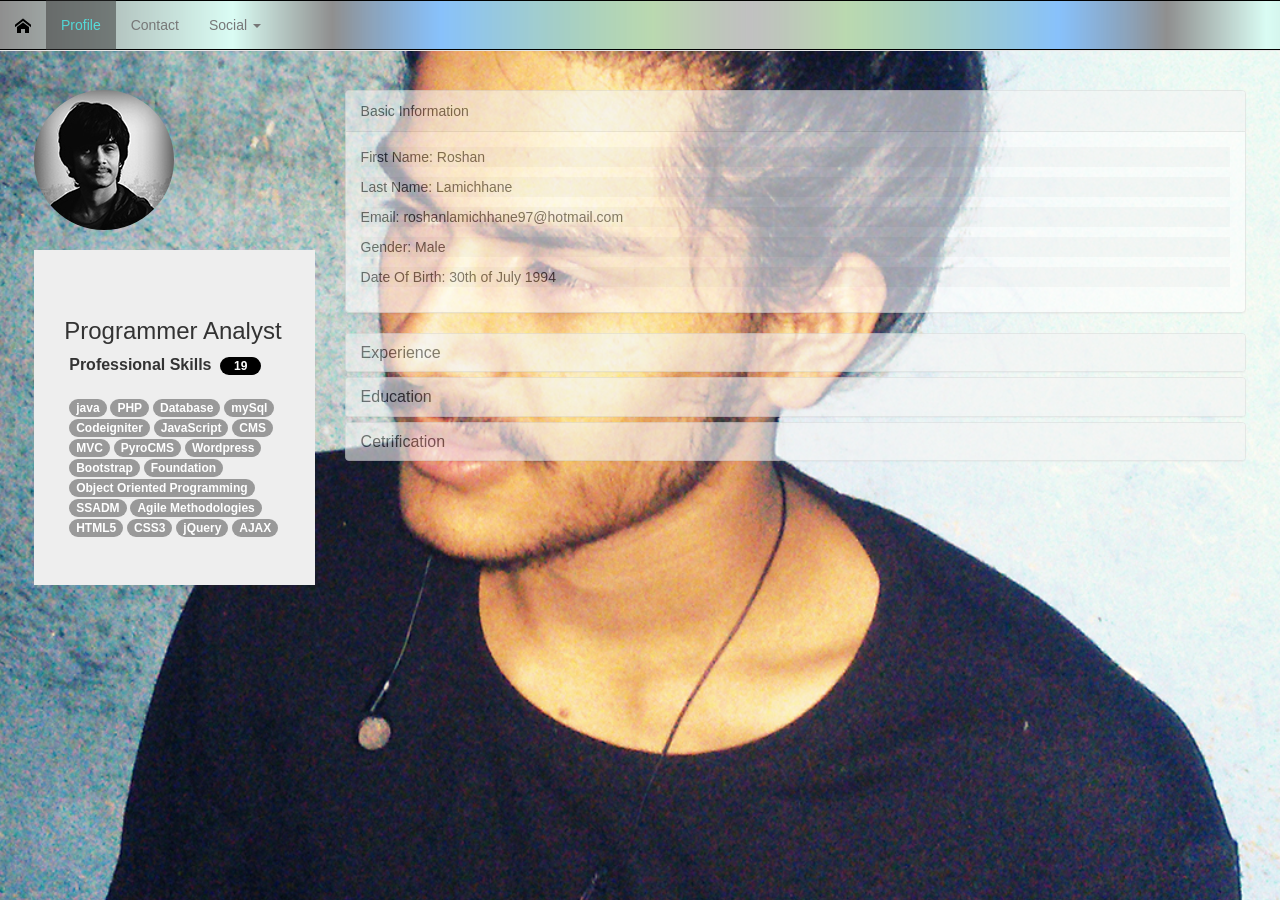
==== index.html @ a6095f77 "change URL" ====
<!DOCTYPE html>
<html>
<head>
<title>Roshans profile</title>
<meta name="description" content="programmer analyst work on web, software, database and analysis sector" /> 
<meta name="keywords" content="roshan lamchhane its roshans profile" />
<meta name="viewport" content="width=device-width, initial-scale=1.0">
<!-- Bootstrap -->
<link href='http://fonts.googleapis.com/css?family=Lato:300,400' rel='stylesheet' type='text/css'>
<link href='http://fonts.googleapis.com/css?family=Abel' rel='stylesheet' type='text/css'>

<link href="css/bootstrap.min.css" rel="stylesheet" media="screen">
<link href="css/custom.css" rel="stylesheet" type="text/css" />
<!-- HTML5 shim and Respond.js IE8 support of HTML5 elements and media queries -->
<!--[if lt IE 9]>
    <script src="js/html5shiv.js"></script>
    <script src="js/respond.min.js"></script>
<![endif]-->
<style type="text/css">
   body{
    background: url(img/bg_con.jpg) no-repeat center center fixed; 
      -webkit-background-size: cover;
      -moz-background-size: cover;
      -o-background-size: cover;
      background-size: cover;  
   }
    span a {
      color:inherit;
      
    }
    a:link{
      text-decoration: none;
    }
    strong .badge{background:black;}
</style>
</head>
<body>
<nav class="navbar navbar-default navbar-fixed-top" role="navigation">
    <div class="navbar-header">
        <button type="button" class="navbar-toggle" data-toggle="collapse" data-target=".navbar-collapse">
            <span class="sr-only">Toggle navigation</span>
            <span class="icon-bar"></span>
            <span class="icon-bar"></span>
            <span class="icon-bar"></span>
        </button>
        <a class="navbar-brand" href="index.html"><img src="img/0001-home.png" alt=""></a>
    </div> 
    <div class="navbar-collapse collapse">
        <ul class="nav navbar-nav">
            <li><a class="active" href="http://roshan97.github.io/">Profile</a></li>
            <li><a href="contact.html">Contact</a></li>
            <li class="dropdown">
                <a href="#" class="dropdown-toggle" data-toggle="dropdown">Social <b class="caret"></b></a>
                 <ul class="dropdown-menu active">
                    <li><a target="_blank" class="active" href="https://www.facebook.com/roshan97O">Facebook</a></li>
                    <li><a target="_blank" class="active" href="https://www.youtube.com/channel/UCYJ2b5ypoROuU4umIgSS3Fw">Youtube</a></li>
                    <li><a target="_blank" class="active" href="https://plus.google.com/+Roshanlamichhane97/posts">Google+</a></li>
                    <li><a target="_blank" class="active" href="https://www.linkedin.com/in/roshanlamichhane">LinkedIn</a></li>
                </ul>
            </li>
        </ul>
    </div>    
</nav>
<!-- End Navigation -->

<div class="row" style="width:97%; margin:7% auto;">
	<div class="col-md-3">
    	
           
            <input type="image" src="img/roshan.jpg" alt="..." class="img-circle img-responsive" style="display: inline;">
              
                <div class="jumbotron" style="margin-top:15px;">
                    <h3>Programmer Analyst </h3>

                    <p style="font-size: 14px; margin:5px 0 0 5px;" ><strong style="font-size: 16px;" >Professional Skills&nbsp; <span class="badge">&nbsp; 19 &nbsp; </span></strong><br/><br>
                    <span class="badge"><a href="https://www.java.com">java</a></span> 
                    <span class="badge"><a href="http://php.net/" target="_blank">PHP</a></span> 
                    <span class="badge"><a href="http://en.wikipedia.org/wiki/Database" target="_blank">Database</a></span> 
                    <span class="badge"><a href="https://www.mysql.com/" target="_blank">mySql</a></span> 
                    <span class="badge"><a href="http://www.codeigniter.com/" target="_blank">Codeigniter</a></span>  
                            <span class="badge"><a href="http://en.wikipedia.org/wiki/JavaScript" target="_blank">JavaScript</a></span> 
                            <span class="badge"><a href="http://en.wikipedia.org/wiki/Content_management_system" target="_blank">CMS</a></span> 
                            <span class="badge"><a href="http://en.wikipedia.org/wiki/Model%E2%80%93view%E2%80%93controller" target="_blank">MVC</a></span> 
                            <span class="badge"><a href="https://www.pyrocms.com/" target="_blank">PyroCMS</a></span> 
                            <span class="badge"><a href="https://wordpress.org/" target="_blank">Wordpress</a></span> 
                            <span class="badge"><a href="http://getbootstrap.com/" target="_blank">Bootstrap</a></span>
                            <span class="badge"><a href="http://foundation.zurb.com/" target="_blank">Foundation</a></span>
                             <span class="badge"><a href="http://en.wikipedia.org/wiki/Object-oriented_programming" target="_blank">Object Oriented Programming</a></span> 
                             <span class="badge"><a href="http://en.wikipedia.org/wiki/Structured_systems_analysis_and_design_method" target="_blank">SSADM</a></span>
                             <span class="badge"><a href="http://agilemethodology.org/" target="_blank">Agile Methodologies</a></span> 
                                <span class="badge"><a href="http://en.wikipedia.org/wiki/HTML5" target="_blank">HTML5</a></span> 
                                <span class="badge"><a href="http://www.css3.info/" target="_blank">CSS3</a></span> 
                                <span class="badge"><a href="https://jquery.com/" target="_blank">jQuery</a></span> 
                                <span class="badge"><a href="http://en.wikipedia.org/wiki/Ajax_%28programming%29" target="_blank">AJAX</a></span>  
                    </p>
                
                </div>
       
      
	</div>

    <div class="col-md-9" style="opacity: 0.6;">
   				
                    <div class="panel panel-default">
                      <div class="panel-heading">Basic Information</div>
                      <div class="panel-body">
                        	
                            <p class="bg-info" style="background:#F5F5F5;">First Name: Roshan</p>
                            <p class="bg-info" style="background:#F5F5F5;">Last Name: Lamichhane</p>
                            <p class="bg-info" style="background:#F5F5F5;">Email: roshanlamichhane97@hotmail.com</p>
                            <p class="bg-info" style="background:#F5F5F5;">Gender: Male</p>
                            <p class="bg-info" style="background:#F5F5F5;">Date Of Birth: 30th of July 1994</p>
                        
                      </div>
                    </div>
                	
                
                
                <div class="panel-group" id="accordion" role="tablist" aria-multiselectable="true">
                  <div class="panel panel-default">
                    <div class="panel-heading" role="tab" id="headingOne">
                      <h4 class="panel-title">
                        <a data-toggle="collapse" data-parent="#accordion" href="#collapseOne" aria-expanded="rtue" aria-controls="collapseOne">
                          Experience
                        </a>
                      </h4>
                    </div>
                    <div id="collapseOne" class="panel-collapse collapse" role="tabpanel" aria-labelledby="headingOne">
                      <div class="panel-body">
                         Web Developer at Spiker Solution<br />
                         November 2014 to March 2015 (5 Months)<br>
                         Website <a href="http://spikersolutions.com/" target="_blank">spikersolutions.com</a><br>
                         Worked on <br> 
                            <span class="badge"><a href="http://php.net/" target="_blank">PHP</a></span> 
                            <span class="badge"><a href="http://en.wikipedia.org/wiki/Database" target="_blank">Database</a></span> 
                            <span class="badge"><a href="https://www.mysql.com/" target="_blank">mySql</a></span> 
                            <span class="badge"><a href="http://www.codeigniter.com/" target="_blank">Codeigniter</a></span>  
                            <span class="badge"><a href="http://en.wikipedia.org/wiki/JavaScript" target="_blank">JavaScript</a></span> 
                            <span class="badge"><a href="http://en.wikipedia.org/wiki/Content_management_system" target="_blank">CMS</a></span> 
                            <span class="badge"><a href="http://en.wikipedia.org/wiki/Model%E2%80%93view%E2%80%93controller" target="_blank">MVC</a></span> 
                            <span class="badge"><a href="https://wordpress.org/" target="_blank">Wordpress</a></span> 
                            <span class="badge"><a href="http://getbootstrap.com/" target="_blank">Bootstrap</a></span>
                            <span class="badge"><a href="http://foundation.zurb.com/" target="_blank">Foundation</a></span>
                             <span class="badge"><a href="http://en.wikipedia.org/wiki/Object-oriented_programming" target="_blank">Object Oriented Programming</a></span> 
                              <span class="badge"><a href="http://en.wikipedia.org/wiki/HTML5" target="_blank">HTML5</a></span> 
                              <span class="badge"><a href="http://www.css3.info/" target="_blank">CSS3</a></span> 
                              <span class="badge"><a href="https://jquery.com/" target="_blank">jQuery</a></span> 
                              <span class="badge"><a href="http://en.wikipedia.org/wiki/Ajax_%28programming%29" target="_blank">AJAX</a></span>

                         <hr />
                         PHP Programmer and Web Developer at SkrollX<br />
                         March 2015 to Present <br>
                         Website <a href="http://skrollx.com/" target="_blank">skrollx.com</a> <br>
                         Working on <br>
                            <span class="badge"><a href="http://php.net/" target="_blank">PHP</a></span> 
                            <span class="badge"><a href="http://en.wikipedia.org/wiki/Database" target="_blank">Database</a></span> 
                            <span class="badge"><a href="https://www.mysql.com/" target="_blank">mySql</a></span> 
                            <span class="badge"><a href="http://www.codeigniter.com/" target="_blank">Codeigniter</a></span>  
                            <span class="badge"><a href="http://en.wikipedia.org/wiki/JavaScript" target="_blank">JavaScript</a></span> 
                            <span class="badge"><a href="http://en.wikipedia.org/wiki/Content_management_system" target="_blank">CMS</a></span> 
                            <span class="badge"><a href="http://en.wikipedia.org/wiki/Model%E2%80%93view%E2%80%93controller" target="_blank">MVC</a></span> 
                            <span class="badge"><a href="https://www.pyrocms.com/" target="_blank">PyroCMS</a></span> 
                            <span class="badge"><a href="https://wordpress.org/" target="_blank">Wordpress</a></span> 
                            <span class="badge"><a href="http://getbootstrap.com/" target="_blank">Bootstrap</a></span>
                            <span class="badge"><a href="http://foundation.zurb.com/" target="_blank">Foundation</a></span>
                             <span class="badge"><a href="http://en.wikipedia.org/wiki/Object-oriented_programming" target="_blank">Object Oriented Programming</a></span> 
                            <span class="badge"><a href="http://en.wikipedia.org/wiki/HTML5" target="_blank">HTML5</a></span> 
                            <span class="badge"><a href="http://www.css3.info/" target="_blank">CSS3</a></span> 
                            <span class="badge"><a href="https://jquery.com/" target="_blank">jQuery</a></span> 
                            <span class="badge"><a href="http://en.wikipedia.org/wiki/Ajax_%28programming%29" target="_blank">AJAX</a></span>
                         <br />
                      </div>
                    </div>
                  </div>
                  <div class="panel panel-default">
                    <div class="panel-heading" role="tab" id="headingTwo">
                      <h4 class="panel-title">
                        <a class="collapsed" data-toggle="collapse" data-parent="#accordion" href="#collapseTwo" aria-expanded="false" aria-controls="collapseTwo">
                          Education
                        </a>
                      </h4>
                    </div>
                    <div id="collapseTwo" class="panel-collapse collapse" role="tabpanel" aria-labelledby="headingTwo">
                      <div class="panel-body">
                         <strong>Softwarica Collage of it and e-Commerce</strong><br />
                         2013 to Present<br />
                         Degree: Bsc (Hons) in Business Computing and Information Systems<br />
                         Field of Study: Computer/Information Technology Administration and Management
                         <hr />
                         <strong>Reliance International Academy</strong><br />
                         2011 to 2013<br />
                         Degree: Higher Secondary Education<br />
                         Field of Study: Accounting and Finance
                         <hr />
                         <strong>Shree Janashakti Higher Secondary School</strong><br />
                         2004 to 2010<br />
                         Degree: School Living Certificate<br />
                         Field of Study: School Living
                         <hr />
                         <strong>Gaikhur Primary School</strong><br />
                         2002 to 2004<br />
                         Degree: Primary School<br />
                         Field of Study: Primary Education
                         <br />
                      </div>
                    </div>
                  </div>
                  <div class="panel panel-default">
                    <div class="panel-heading" role="tab" id="headingThree">
                      <h4 class="panel-title">
                        <a class="collapsed" data-toggle="collapse" data-parent="#accordion" href="#collapseThree" aria-expanded="false" aria-controls="collapseThree">
                         Cetrification
                        </a>
                      </h4>
                    </div>
                    <div id="collapseThree" class="panel-collapse collapse" role="tabpanel" aria-labelledby="headingThree">
                      <div class="panel-body">
                          One Day Workshop on Personality Development.
                      </div>
                    </div>
                  </div>
                </div>
                              
                                
    </div>

</div>

  

<!-- jQuery (necessary for Bootstrap's JavaScript plugins) -->
<script src="js/jQuery.js"></script>
<!-- Include all compiled plugins (below), or include individual files as needed -->
<script src="js/bootstrap.min.js"></script>
<script>
    $(function () {
        $('.myTooltip').tooltip({
            selector: "[data-toggle=tooltip]",
            container: "body"
        })
    })
</script>
</body>
</html>
---- css/custom.css ----
/*this is custom css */


img{
	width:100%;
}

.message{
	width: 100%;
	height: 300px;

}
 .active{
    background: #333; color: aqua !important; opacity: 0.5;
}

nav{
    background:background url(../img/nav_bac.fw.png) no-repeat;
}
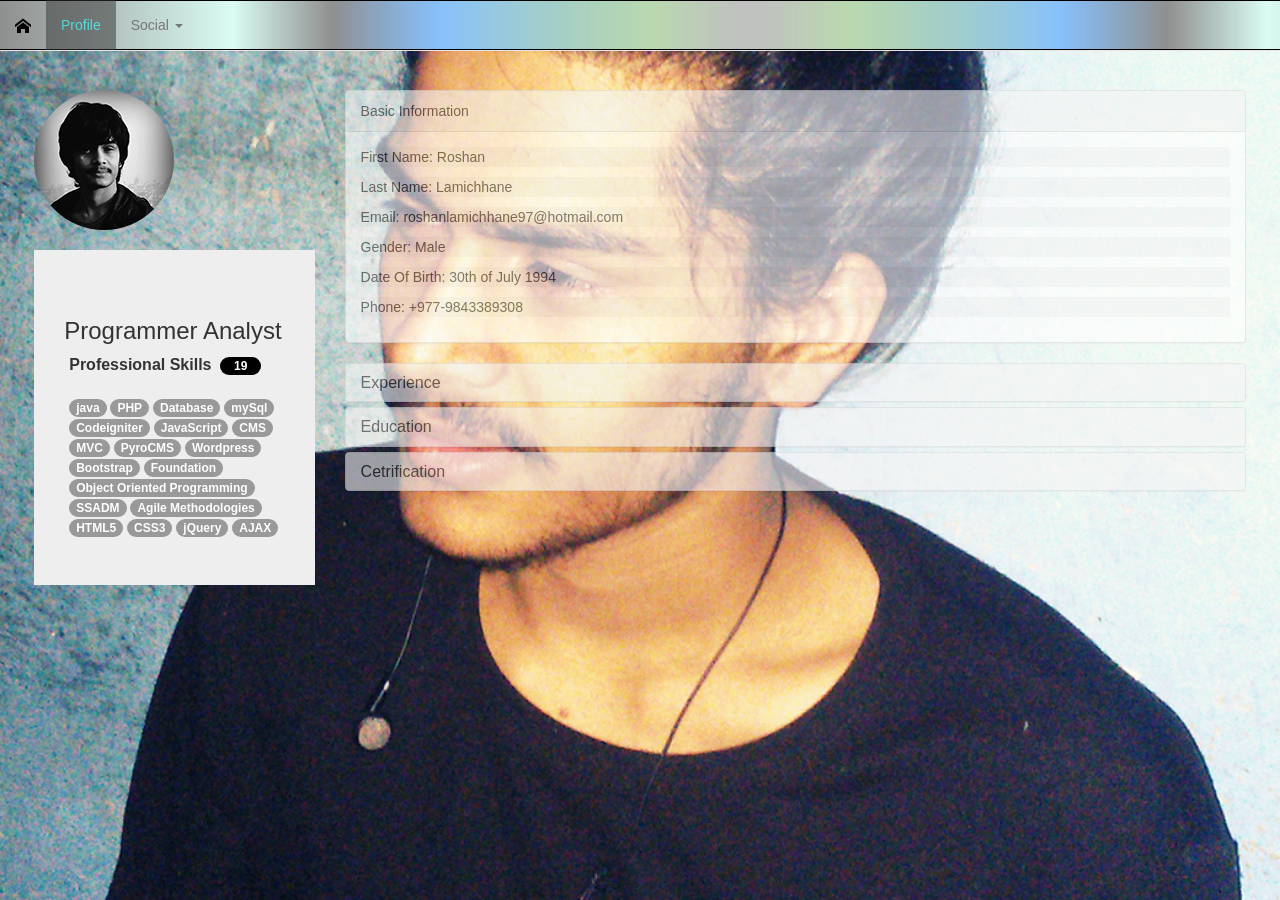
==== commit a319db4f: "delete contact" ====
--- a/index.html
+++ b/index.html
@@ -43,12 +43,11 @@
             <span class="icon-bar"></span>
             <span class="icon-bar"></span>
         </button>
-        <a class="navbar-brand" href="index.html"><img src="img/0001-home.png" alt=""></a>
+        <a class="navbar-brand" href="http://roshan97.github.io/"><img src="img/0001-home.png" alt=""></a>
     </div> 
     <div class="navbar-collapse collapse">
         <ul class="nav navbar-nav">
             <li><a class="active" href="http://roshan97.github.io/">Profile</a></li>
-            <li><a href="contact.html">Contact</a></li>
             <li class="dropdown">
                 <a href="#" class="dropdown-toggle" data-toggle="dropdown">Social <b class="caret"></b></a>
                  <ul class="dropdown-menu active">
@@ -110,6 +109,7 @@
                             <p class="bg-info" style="background:#F5F5F5;">Email: roshanlamichhane97@hotmail.com</p>
                             <p class="bg-info" style="background:#F5F5F5;">Gender: Male</p>
                             <p class="bg-info" style="background:#F5F5F5;">Date Of Birth: 30th of July 1994</p>
+                            <p class="bg-info" style="background:#F5F5F5;">Phone: +977-9843389308</p>
                         
                       </div>
                     </div>
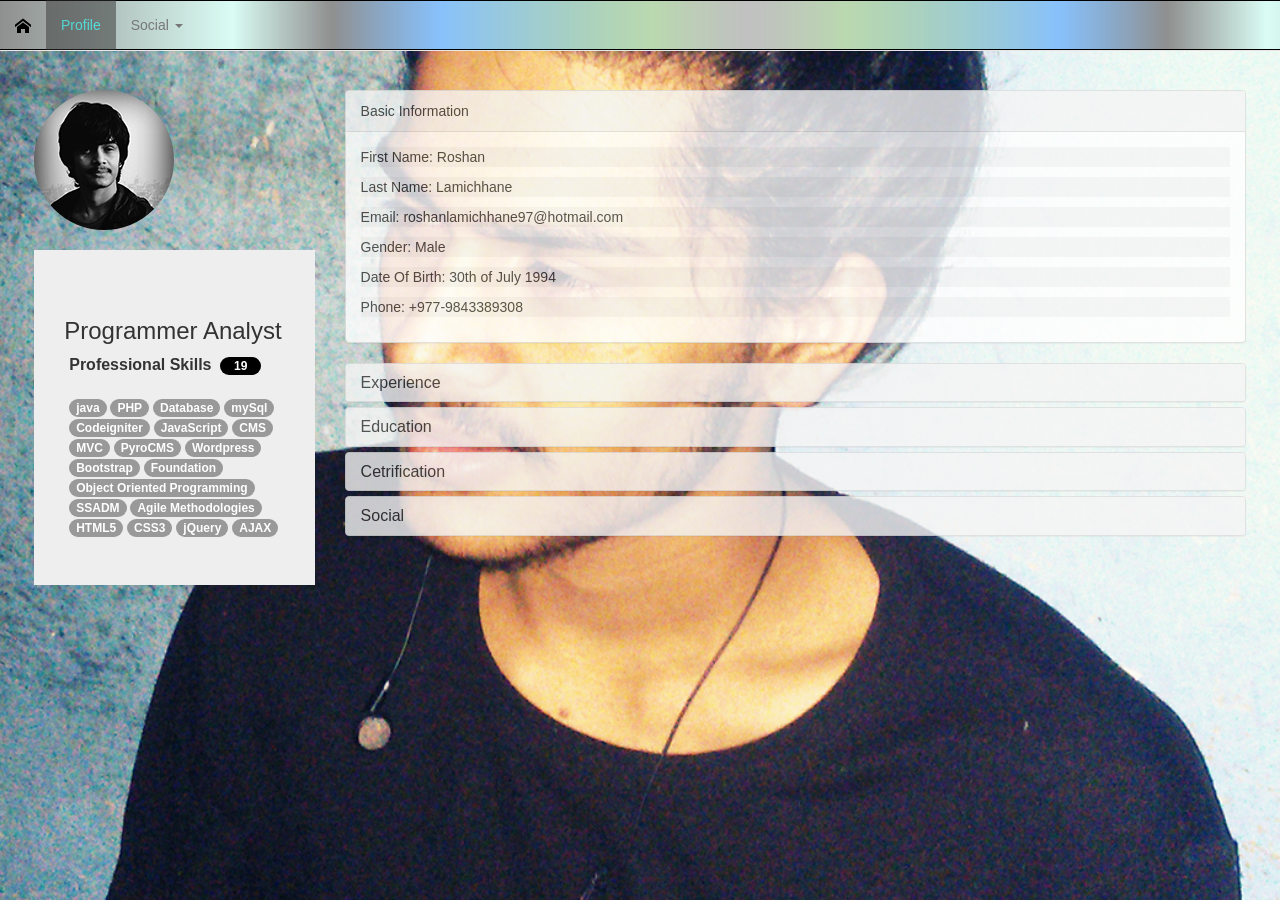
==== commit ee404594: "social update" ====
--- a/index.html
+++ b/index.html
@@ -9,7 +9,7 @@
 <link href='http://fonts.googleapis.com/css?family=Lato:300,400' rel='stylesheet' type='text/css'>
 <link href='http://fonts.googleapis.com/css?family=Abel' rel='stylesheet' type='text/css'>
 
-<link href="css/bootstrap.min.css" rel="stylesheet" media="screen">
+<link href="css/bootstrap.min.css" rel="stylesheet">
 <link href="css/custom.css" rel="stylesheet" type="text/css" />
 <!-- HTML5 shim and Respond.js IE8 support of HTML5 elements and media queries -->
 <!--[if lt IE 9]>
@@ -55,6 +55,7 @@
                     <li><a target="_blank" class="active" href="https://www.youtube.com/channel/UCYJ2b5ypoROuU4umIgSS3Fw">Youtube</a></li>
                     <li><a target="_blank" class="active" href="https://plus.google.com/+Roshanlamichhane97/posts">Google+</a></li>
                     <li><a target="_blank" class="active" href="https://www.linkedin.com/in/roshanlamichhane">LinkedIn</a></li>
+                    <li><a target="_blank" class="active" href="https://instagram.com/social.roshan/">Instagram</a></li>
                 </ul>
             </li>
         </ul>
@@ -98,7 +99,7 @@
       
 	</div>
 
-    <div class="col-md-9" style="opacity: 0.6;">
+    <div class="col-md-9" style="opacity: 0.8;">
    				
                     <div class="panel panel-default">
                       <div class="panel-heading">Basic Information</div>
@@ -219,6 +220,31 @@
                       </div>
                     </div>
                   </div>
+                  <div class="panel panel-default">
+                    <div class="panel-heading" role="tab" id="headingFour">
+                      <h4 class="panel-title">
+                        <a class="collapsed" data-toggle="collapse" data-parent="#accordion" href="#collapseFour" aria-expanded="false" aria-controls="collapseFour">
+                         Social
+                        </a>
+                      </h4>
+                    </div>
+                    <div id="collapseFour" class="panel-collapse collapse" role="tabpanel" aria-labelledby="headingFour">
+                      <div class="panel-body">
+						
+						
+						<div class="twitter">
+							<a class="twitter-timeline" data-dnt="true" href="https://twitter.com/roshan97O" data-widget-id="615196259234623488">Tweets by @roshan97O</a> <script>!function(d,s,id){var js,fjs=d.getElementsByTagName(s)[0],p=/^http:/.test(d.location)?'http':'https';if(!d.getElementById(id)){js=d.createElement(s);js.id=id;js.src=p+"://platform.twitter.com/widgets.js";fjs.parentNode.insertBefore(js,fjs);}}(document,"script","twitter-wjs");</script>
+						</div>
+						
+						<br>
+						<div class="facebook">
+						<!-- Facebook Badge START --><span style="font-family: &#039;lucida grande&#039;,tahoma,verdana,arial,sans-serif;font-size: 11px;line-height: 16px;font-variant: normal;font-style: normal;font-weight: normal;color: #555555;text-decoration: none;">&nbsp;&nbsp;</span><br /><a href="https://www.facebook.com/roshan97O" title="Roshan Lamichhane" target="_TOP"><img class="img" src="https://badge.facebook.com/badge/100002625879708.1464.213435895.png" style="border: 0px;" alt="" /></a><!-- Facebook Badge END -->
+							
+						</div>
+
+                      </div>
+                    </div>
+                  </div>
                 </div>
                               
                                 
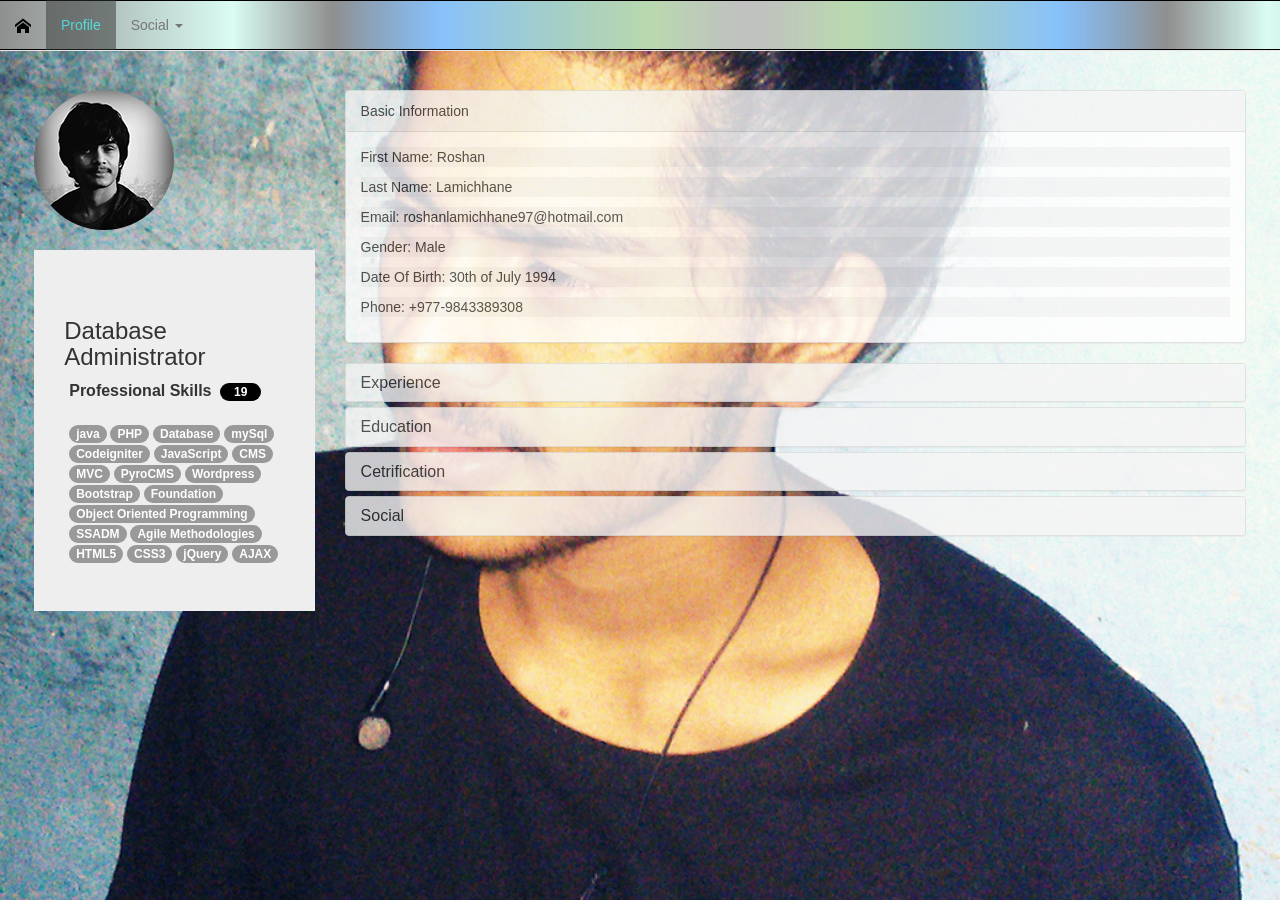
==== commit e02c5ff9: "change twitter account" ====
--- a/index.html
+++ b/index.html
@@ -1,270 +1,263 @@
-<!DOCTYPE html>
-<html>
-<head>
-<title>Roshans profile</title>
-<meta name="description" content="programmer analyst work on web, software, database and analysis sector" /> 
-<meta name="keywords" content="roshan lamchhane its roshans profile" />
-<meta name="viewport" content="width=device-width, initial-scale=1.0">
-<!-- Bootstrap -->
-<link href='http://fonts.googleapis.com/css?family=Lato:300,400' rel='stylesheet' type='text/css'>
-<link href='http://fonts.googleapis.com/css?family=Abel' rel='stylesheet' type='text/css'>
-
-<link href="css/bootstrap.min.css" rel="stylesheet">
-<link href="css/custom.css" rel="stylesheet" type="text/css" />
-<!-- HTML5 shim and Respond.js IE8 support of HTML5 elements and media queries -->
-<!--[if lt IE 9]>
-    <script src="js/html5shiv.js"></script>
-    <script src="js/respond.min.js"></script>
-<![endif]-->
-<style type="text/css">
-   body{
-    background: url(img/bg_con.jpg) no-repeat center center fixed; 
-      -webkit-background-size: cover;
-      -moz-background-size: cover;
-      -o-background-size: cover;
-      background-size: cover;  
-   }
-    span a {
-      color:inherit;
-      
-    }
-    a:link{
-      text-decoration: none;
-    }
-    strong .badge{background:black;}
-</style>
-</head>
-<body>
-<nav class="navbar navbar-default navbar-fixed-top" role="navigation">
-    <div class="navbar-header">
-        <button type="button" class="navbar-toggle" data-toggle="collapse" data-target=".navbar-collapse">
-            <span class="sr-only">Toggle navigation</span>
-            <span class="icon-bar"></span>
-            <span class="icon-bar"></span>
-            <span class="icon-bar"></span>
-        </button>
-        <a class="navbar-brand" href="http://roshan97.github.io/"><img src="img/0001-home.png" alt=""></a>
-    </div> 
-    <div class="navbar-collapse collapse">
-        <ul class="nav navbar-nav">
-            <li><a class="active" href="http://roshan97.github.io/">Profile</a></li>
-            <li class="dropdown">
-                <a href="#" class="dropdown-toggle" data-toggle="dropdown">Social <b class="caret"></b></a>
-                 <ul class="dropdown-menu active">
-                    <li><a target="_blank" class="active" href="https://www.facebook.com/roshan97O">Facebook</a></li>
-                    <li><a target="_blank" class="active" href="https://www.youtube.com/channel/UCYJ2b5ypoROuU4umIgSS3Fw">Youtube</a></li>
-                    <li><a target="_blank" class="active" href="https://plus.google.com/+Roshanlamichhane97/posts">Google+</a></li>
-                    <li><a target="_blank" class="active" href="https://www.linkedin.com/in/roshanlamichhane">LinkedIn</a></li>
-                    <li><a target="_blank" class="active" href="https://instagram.com/social.roshan/">Instagram</a></li>
-                </ul>
-            </li>
-        </ul>
-    </div>    
-</nav>
-<!-- End Navigation -->
-
-<div class="row" style="width:97%; margin:7% auto;">
-	<div class="col-md-3">
-    	
-           
-            <input type="image" src="img/roshan.jpg" alt="..." class="img-circle img-responsive" style="display: inline;">
-              
-                <div class="jumbotron" style="margin-top:15px;">
-                    <h3>Programmer Analyst </h3>
-
-                    <p style="font-size: 14px; margin:5px 0 0 5px;" ><strong style="font-size: 16px;" >Professional Skills&nbsp; <span class="badge">&nbsp; 19 &nbsp; </span></strong><br/><br>
-                    <span class="badge"><a href="https://www.java.com">java</a></span> 
-                    <span class="badge"><a href="http://php.net/" target="_blank">PHP</a></span> 
-                    <span class="badge"><a href="http://en.wikipedia.org/wiki/Database" target="_blank">Database</a></span> 
-                    <span class="badge"><a href="https://www.mysql.com/" target="_blank">mySql</a></span> 
-                    <span class="badge"><a href="http://www.codeigniter.com/" target="_blank">Codeigniter</a></span>  
-                            <span class="badge"><a href="http://en.wikipedia.org/wiki/JavaScript" target="_blank">JavaScript</a></span> 
-                            <span class="badge"><a href="http://en.wikipedia.org/wiki/Content_management_system" target="_blank">CMS</a></span> 
-                            <span class="badge"><a href="http://en.wikipedia.org/wiki/Model%E2%80%93view%E2%80%93controller" target="_blank">MVC</a></span> 
-                            <span class="badge"><a href="https://www.pyrocms.com/" target="_blank">PyroCMS</a></span> 
-                            <span class="badge"><a href="https://wordpress.org/" target="_blank">Wordpress</a></span> 
-                            <span class="badge"><a href="http://getbootstrap.com/" target="_blank">Bootstrap</a></span>
-                            <span class="badge"><a href="http://foundation.zurb.com/" target="_blank">Foundation</a></span>
-                             <span class="badge"><a href="http://en.wikipedia.org/wiki/Object-oriented_programming" target="_blank">Object Oriented Programming</a></span> 
-                             <span class="badge"><a href="http://en.wikipedia.org/wiki/Structured_systems_analysis_and_design_method" target="_blank">SSADM</a></span>
-                             <span class="badge"><a href="http://agilemethodology.org/" target="_blank">Agile Methodologies</a></span> 
+  <!DOCTYPE html>
+  <html>
+  <head>
+  <title>Roshans profile</title>
+  <meta name="description" content="programmer analyst work on web, software, database and analysis sector" /> 
+  <meta name="keywords" content="roshan lamchhane its roshans profile" />
+  <meta name="viewport" content="width=device-width, initial-scale=1.0">
+  <!-- Bootstrap -->
+  <link href='http://fonts.googleapis.com/css?family=Lato:300,400' rel='stylesheet' type='text/css'>
+  <link href='http://fonts.googleapis.com/css?family=Abel' rel='stylesheet' type='text/css'>
+
+  <link href="css/bootstrap.min.css" rel="stylesheet">
+  <link href="css/custom.css" rel="stylesheet" type="text/css" />
+  <!-- HTML5 shim and Respond.js IE8 support of HTML5 elements and media queries -->
+  <!--[if lt IE 9]>
+      <script src="js/html5shiv.js"></script>
+      <script src="js/respond.min.js"></script>
+  <![endif]-->
+  <style type="text/css">
+     body{
+      background: url(img/bg_con.jpg) no-repeat center center fixed; 
+        -webkit-background-size: cover;
+        -moz-background-size: cover;
+        -o-background-size: cover;
+        background-size: cover;  
+     }
+      span a {
+        color:inherit;
+        
+      }
+      a:link{
+        text-decoration: none;
+      }
+      strong .badge{background:black;}
+  </style>
+  </head>
+  <body>
+  <nav class="navbar navbar-default navbar-fixed-top" role="navigation">
+      <div class="navbar-header">
+          <button type="button" class="navbar-toggle" data-toggle="collapse" data-target=".navbar-collapse">
+              <span class="sr-only">Toggle navigation</span>
+              <span class="icon-bar"></span>
+              <span class="icon-bar"></span>
+              <span class="icon-bar"></span>
+          </button>
+          <a class="navbar-brand" href="http://roshan97.github.io/"><img src="img/0001-home.png" alt=""></a>
+      </div> 
+      <div class="navbar-collapse collapse">
+          <ul class="nav navbar-nav">
+              <li><a class="active" href="http://roshan97.github.io/">Profile</a></li>
+              <li class="dropdown">
+                  <a href="#" class="dropdown-toggle" data-toggle="dropdown">Social <b class="caret"></b></a>
+                   <ul class="dropdown-menu active">
+                      <li><a target="_blank" class="active" href="https://www.facebook.com/roshan97O">Facebook</a></li>
+                      <li><a target="_blank" class="active" href="https://www.youtube.com/channel/UCYJ2b5ypoROuU4umIgSS3Fw">Youtube</a></li>
+                      <li><a target="_blank" class="active" href="https://plus.google.com/+Roshanlamichhane97/posts">Google+</a></li>
+                      <li><a target="_blank" class="active" href="https://www.linkedin.com/in/roshanlamichhane">LinkedIn</a></li>
+                      <li><a target="_blank" class="active" href="https://instagram.com/social.roshan/">Instagram</a></li>
+                  </ul>
+              </li>
+          </ul>
+      </div>    
+  </nav>
+  <!-- End Navigation -->
+
+  <div class="row" style="width:97%; margin:7% auto;">
+  	<div class="col-md-3">
+      	
+             
+              <input type="image" src="img/roshan.jpg" alt="..." class="img-circle img-responsive" style="display: inline;">
+                
+                  <div class="jumbotron" style="margin-top:15px;">
+                      <h3>Database Administrator </h3>
+
+                      <p style="font-size: 14px; margin:5px 0 0 5px;" ><strong style="font-size: 16px;" >Professional Skills&nbsp; <span class="badge">&nbsp; 19 &nbsp; </span></strong><br/><br>
+                      <span class="badge"><a href="https://www.java.com">java</a></span> 
+                      <span class="badge"><a href="http://php.net/" target="_blank">PHP</a></span> 
+                      <span class="badge"><a href="http://en.wikipedia.org/wiki/Database" target="_blank">Database</a></span> 
+                      <span class="badge"><a href="https://www.mysql.com/" target="_blank">mySql</a></span> 
+                      <span class="badge"><a href="http://www.codeigniter.com/" target="_blank">Codeigniter</a></span>  
+                              <span class="badge"><a href="http://en.wikipedia.org/wiki/JavaScript" target="_blank">JavaScript</a></span> 
+                              <span class="badge"><a href="http://en.wikipedia.org/wiki/Content_management_system" target="_blank">CMS</a></span> 
+                              <span class="badge"><a href="http://en.wikipedia.org/wiki/Model%E2%80%93view%E2%80%93controller" target="_blank">MVC</a></span> 
+                              <span class="badge"><a href="https://www.pyrocms.com/" target="_blank">PyroCMS</a></span> 
+                              <span class="badge"><a href="https://wordpress.org/" target="_blank">Wordpress</a></span> 
+                              <span class="badge"><a href="http://getbootstrap.com/" target="_blank">Bootstrap</a></span>
+                              <span class="badge"><a href="http://foundation.zurb.com/" target="_blank">Foundation</a></span>
+                               <span class="badge"><a href="http://en.wikipedia.org/wiki/Object-oriented_programming" target="_blank">Object Oriented Programming</a></span> 
+                               <span class="badge"><a href="http://en.wikipedia.org/wiki/Structured_systems_analysis_and_design_method" target="_blank">SSADM</a></span>
+                               <span class="badge"><a href="http://agilemethodology.org/" target="_blank">Agile Methodologies</a></span> 
+                                  <span class="badge"><a href="http://en.wikipedia.org/wiki/HTML5" target="_blank">HTML5</a></span> 
+                                  <span class="badge"><a href="http://www.css3.info/" target="_blank">CSS3</a></span> 
+                                  <span class="badge"><a href="https://jquery.com/" target="_blank">jQuery</a></span> 
+                                  <span class="badge"><a href="http://en.wikipedia.org/wiki/Ajax_%28programming%29" target="_blank">AJAX</a></span>  
+                      </p>
+                  
+                  </div>
+         
+        
+  	</div>
+
+      <div class="col-md-9" style="opacity: 0.8;">
+     				
+                      <div class="panel panel-default">
+                        <div class="panel-heading">Basic Information</div>
+                        <div class="panel-body">
+                          	
+                              <p class="bg-info" style="background:#F5F5F5;">First Name: Roshan</p>
+                              <p class="bg-info" style="background:#F5F5F5;">Last Name: Lamichhane</p>
+                              <p class="bg-info" style="background:#F5F5F5;">Email: roshanlamichhane97@hotmail.com</p>
+                              <p class="bg-info" style="background:#F5F5F5;">Gender: Male</p>
+                              <p class="bg-info" style="background:#F5F5F5;">Date Of Birth: 30th of July 1994</p>
+                              <p class="bg-info" style="background:#F5F5F5;">Phone: +977-9843389308</p>
+                          
+                        </div>
+                      </div>
+                  	
+                  
+                  
+                  <div class="panel-group" id="accordion" role="tablist" aria-multiselectable="true">
+                    <div class="panel panel-default">
+                      <div class="panel-heading" role="tab" id="headingOne">
+                        <h4 class="panel-title">
+                          <a data-toggle="collapse" data-parent="#accordion" href="#collapseOne" aria-expanded="rtue" aria-controls="collapseOne">
+                            Experience
+                          </a>
+                        </h4>
+                      </div>
+                      <div id="collapseOne" class="panel-collapse collapse" role="tabpanel" aria-labelledby="headingOne">
+                        <div class="panel-body">
+                           Web Developer at Spiker Solution<br />
+                           November 2014 to March 2015 (5 Months)<br>
+                           Website <a href="http://spikersolutions.com/" target="_blank">spikersolutions.com</a><br>
+                           Worked on <br> 
+                              <span class="badge"><a href="http://php.net/" target="_blank">PHP</a></span> 
+                              <span class="badge"><a href="http://en.wikipedia.org/wiki/Database" target="_blank">Database</a></span> 
+                              <span class="badge"><a href="https://www.mysql.com/" target="_blank">mySql</a></span> 
+                              <span class="badge"><a href="http://www.codeigniter.com/" target="_blank">Codeigniter</a></span>  
+                              <span class="badge"><a href="http://en.wikipedia.org/wiki/JavaScript" target="_blank">JavaScript</a></span> 
+                              <span class="badge"><a href="http://en.wikipedia.org/wiki/Content_management_system" target="_blank">CMS</a></span> 
+                              <span class="badge"><a href="http://en.wikipedia.org/wiki/Model%E2%80%93view%E2%80%93controller" target="_blank">MVC</a></span> 
+                              <span class="badge"><a href="https://wordpress.org/" target="_blank">Wordpress</a></span> 
+                              <span class="badge"><a href="http://getbootstrap.com/" target="_blank">Bootstrap</a></span>
+                              <span class="badge"><a href="http://foundation.zurb.com/" target="_blank">Foundation</a></span>
+                               <span class="badge"><a href="http://en.wikipedia.org/wiki/Object-oriented_programming" target="_blank">Object Oriented Programming</a></span> 
                                 <span class="badge"><a href="http://en.wikipedia.org/wiki/HTML5" target="_blank">HTML5</a></span> 
                                 <span class="badge"><a href="http://www.css3.info/" target="_blank">CSS3</a></span> 
                                 <span class="badge"><a href="https://jquery.com/" target="_blank">jQuery</a></span> 
-                                <span class="badge"><a href="http://en.wikipedia.org/wiki/Ajax_%28programming%29" target="_blank">AJAX</a></span>  
-                    </p>
-                
-                </div>
-       
-      
-	</div>
-
-    <div class="col-md-9" style="opacity: 0.8;">
-   				
-                    <div class="panel panel-default">
-                      <div class="panel-heading">Basic Information</div>
-                      <div class="panel-body">
-                        	
-                            <p class="bg-info" style="background:#F5F5F5;">First Name: Roshan</p>
-                            <p class="bg-info" style="background:#F5F5F5;">Last Name: Lamichhane</p>
-                            <p class="bg-info" style="background:#F5F5F5;">Email: roshanlamichhane97@hotmail.com</p>
-                            <p class="bg-info" style="background:#F5F5F5;">Gender: Male</p>
-                            <p class="bg-info" style="background:#F5F5F5;">Date Of Birth: 30th of July 1994</p>
-                            <p class="bg-info" style="background:#F5F5F5;">Phone: +977-9843389308</p>
-                        
-                      </div>
-                    </div>
-                	
-                
-                
-                <div class="panel-group" id="accordion" role="tablist" aria-multiselectable="true">
-                  <div class="panel panel-default">
-                    <div class="panel-heading" role="tab" id="headingOne">
-                      <h4 class="panel-title">
-                        <a data-toggle="collapse" data-parent="#accordion" href="#collapseOne" aria-expanded="rtue" aria-controls="collapseOne">
-                          Experience
-                        </a>
-                      </h4>
-                    </div>
-                    <div id="collapseOne" class="panel-collapse collapse" role="tabpanel" aria-labelledby="headingOne">
-                      <div class="panel-body">
-                         Web Developer at Spiker Solution<br />
-                         November 2014 to March 2015 (5 Months)<br>
-                         Website <a href="http://spikersolutions.com/" target="_blank">spikersolutions.com</a><br>
-                         Worked on <br> 
-                            <span class="badge"><a href="http://php.net/" target="_blank">PHP</a></span> 
-                            <span class="badge"><a href="http://en.wikipedia.org/wiki/Database" target="_blank">Database</a></span> 
-                            <span class="badge"><a href="https://www.mysql.com/" target="_blank">mySql</a></span> 
-                            <span class="badge"><a href="http://www.codeigniter.com/" target="_blank">Codeigniter</a></span>  
-                            <span class="badge"><a href="http://en.wikipedia.org/wiki/JavaScript" target="_blank">JavaScript</a></span> 
-                            <span class="badge"><a href="http://en.wikipedia.org/wiki/Content_management_system" target="_blank">CMS</a></span> 
-                            <span class="badge"><a href="http://en.wikipedia.org/wiki/Model%E2%80%93view%E2%80%93controller" target="_blank">MVC</a></span> 
-                            <span class="badge"><a href="https://wordpress.org/" target="_blank">Wordpress</a></span> 
-                            <span class="badge"><a href="http://getbootstrap.com/" target="_blank">Bootstrap</a></span>
-                            <span class="badge"><a href="http://foundation.zurb.com/" target="_blank">Foundation</a></span>
-                             <span class="badge"><a href="http://en.wikipedia.org/wiki/Object-oriented_programming" target="_blank">Object Oriented Programming</a></span> 
+                                <span class="badge"><a href="http://en.wikipedia.org/wiki/Ajax_%28programming%29" target="_blank">AJAX</a></span>
+
+                           <hr />
+                           PHP Programmer and Web Developer at SkrollX<br />
+                           March 2015 to Present <br>
+                           Website <a href="http://skrollx.com/" target="_blank">skrollx.com</a> <br>
+                           Working on <br>
+                              <span class="badge"><a href="http://php.net/" target="_blank">PHP</a></span> 
+                              <span class="badge"><a href="http://en.wikipedia.org/wiki/Database" target="_blank">Database</a></span> 
+                              <span class="badge"><a href="https://www.mysql.com/" target="_blank">mySql</a></span> 
+                              <span class="badge"><a href="http://www.codeigniter.com/" target="_blank">Codeigniter</a></span>  
+                              <span class="badge"><a href="http://en.wikipedia.org/wiki/JavaScript" target="_blank">JavaScript</a></span> 
+                              <span class="badge"><a href="http://en.wikipedia.org/wiki/Content_management_system" target="_blank">CMS</a></span> 
+                              <span class="badge"><a href="http://en.wikipedia.org/wiki/Model%E2%80%93view%E2%80%93controller" target="_blank">MVC</a></span> 
+                              <span class="badge"><a href="https://www.pyrocms.com/" target="_blank">PyroCMS</a></span> 
+                              <span class="badge"><a href="https://wordpress.org/" target="_blank">Wordpress</a></span> 
+                              <span class="badge"><a href="http://getbootstrap.com/" target="_blank">Bootstrap</a></span>
+                              <span class="badge"><a href="http://foundation.zurb.com/" target="_blank">Foundation</a></span>
+                               <span class="badge"><a href="http://en.wikipedia.org/wiki/Object-oriented_programming" target="_blank">Object Oriented Programming</a></span> 
                               <span class="badge"><a href="http://en.wikipedia.org/wiki/HTML5" target="_blank">HTML5</a></span> 
                               <span class="badge"><a href="http://www.css3.info/" target="_blank">CSS3</a></span> 
                               <span class="badge"><a href="https://jquery.com/" target="_blank">jQuery</a></span> 
                               <span class="badge"><a href="http://en.wikipedia.org/wiki/Ajax_%28programming%29" target="_blank">AJAX</a></span>
-
-                         <hr />
-                         PHP Programmer and Web Developer at SkrollX<br />
-                         March 2015 to Present <br>
-                         Website <a href="http://skrollx.com/" target="_blank">skrollx.com</a> <br>
-                         Working on <br>
-                            <span class="badge"><a href="http://php.net/" target="_blank">PHP</a></span> 
-                            <span class="badge"><a href="http://en.wikipedia.org/wiki/Database" target="_blank">Database</a></span> 
-                            <span class="badge"><a href="https://www.mysql.com/" target="_blank">mySql</a></span> 
-                            <span class="badge"><a href="http://www.codeigniter.com/" target="_blank">Codeigniter</a></span>  
-                            <span class="badge"><a href="http://en.wikipedia.org/wiki/JavaScript" target="_blank">JavaScript</a></span> 
-                            <span class="badge"><a href="http://en.wikipedia.org/wiki/Content_management_system" target="_blank">CMS</a></span> 
-                            <span class="badge"><a href="http://en.wikipedia.org/wiki/Model%E2%80%93view%E2%80%93controller" target="_blank">MVC</a></span> 
-                            <span class="badge"><a href="https://www.pyrocms.com/" target="_blank">PyroCMS</a></span> 
-                            <span class="badge"><a href="https://wordpress.org/" target="_blank">Wordpress</a></span> 
-                            <span class="badge"><a href="http://getbootstrap.com/" target="_blank">Bootstrap</a></span>
-                            <span class="badge"><a href="http://foundation.zurb.com/" target="_blank">Foundation</a></span>
-                             <span class="badge"><a href="http://en.wikipedia.org/wiki/Object-oriented_programming" target="_blank">Object Oriented Programming</a></span> 
-                            <span class="badge"><a href="http://en.wikipedia.org/wiki/HTML5" target="_blank">HTML5</a></span> 
-                            <span class="badge"><a href="http://www.css3.info/" target="_blank">CSS3</a></span> 
-                            <span class="badge"><a href="https://jquery.com/" target="_blank">jQuery</a></span> 
-                            <span class="badge"><a href="http://en.wikipedia.org/wiki/Ajax_%28programming%29" target="_blank">AJAX</a></span>
-                         <br />
+                           <br />
+                        </div>
+                      </div>
+                    </div>
+                    <div class="panel panel-default">
+                      <div class="panel-heading" role="tab" id="headingTwo">
+                        <h4 class="panel-title">
+                          <a class="collapsed" data-toggle="collapse" data-parent="#accordion" href="#collapseTwo" aria-expanded="false" aria-controls="collapseTwo">
+                            Education
+                          </a>
+                        </h4>
+                      </div>
+                      <div id="collapseTwo" class="panel-collapse collapse" role="tabpanel" aria-labelledby="headingTwo">
+                        <div class="panel-body">
+                           <strong>Softwarica Collage of it and e-Commerce</strong><br />
+                           2013 to Present<br />
+                           Degree: Bsc (Hons) in Business Computing and Information Systems<br />
+                           Field of Study: Computer/Information Technology Administration and Management
+                           <hr />
+                           <strong>Reliance International Academy</strong><br />
+                           2011 to 2013<br />
+                           Degree: Higher Secondary Education<br />
+                           Field of Study: Accounting and Finance
+                           <hr />
+                           <strong>Shree Janashakti Higher Secondary School</strong><br />
+                           2004 to 2010<br />
+                           Degree: School Living Certificate<br />
+                           Field of Study: School Living
+                           <hr />
+                           <strong>Gaikhur Primary School</strong><br />
+                           2002 to 2004<br />
+                           Degree: Primary School<br />
+                           Field of Study: Primary Education
+                           <br />
+                        </div>
+                      </div>
+                    </div>
+                    <div class="panel panel-default">
+                      <div class="panel-heading" role="tab" id="headingThree">
+                        <h4 class="panel-title">
+                          <a class="collapsed" data-toggle="collapse" data-parent="#accordion" href="#collapseThree" aria-expanded="false" aria-controls="collapseThree">
+                           Cetrification
+                          </a>
+                        </h4>
+                      </div>
+                      <div id="collapseThree" class="panel-collapse collapse" role="tabpanel" aria-labelledby="headingThree">
+                        <div class="panel-body">
+                            One Day Workshop on Personality Development.
+                        </div>
+                      </div>
+                    </div>
+                    <div class="panel panel-default">
+                      <div class="panel-heading" role="tab" id="headingFour">
+                        <h4 class="panel-title">
+                          <a class="collapsed" data-toggle="collapse" data-parent="#accordion" href="#collapseFour" aria-expanded="false" aria-controls="collapseFour">
+                           Social
+                          </a>
+                        </h4>
+                      </div>
+                      <div id="collapseFour" class="panel-collapse collapse" role="tabpanel" aria-labelledby="headingFour">
+                        <div class="panel-body">
+  						
+  						
+  						<div class="twitter">
+  							<a class="twitter-timeline" data-dnt="true" href="https://twitter.com/ds_roshan" data-widget-id="615196259234623488">Tweets by @ds_roshan</a> <script>!function(d,s,id){var js,fjs=d.getElementsByTagName(s)[0],p=/^http:/.test(d.location)?'http':'https';if(!d.getElementById(id)){js=d.createElement(s);js.id=id;js.src=p+"://platform.twitter.com/widgets.js";fjs.parentNode.insertBefore(js,fjs);}}(document,"script","twitter-wjs");</script>
+  						</div>
+                        </div>
                       </div>
                     </div>
                   </div>
-                  <div class="panel panel-default">
-                    <div class="panel-heading" role="tab" id="headingTwo">
-                      <h4 class="panel-title">
-                        <a class="collapsed" data-toggle="collapse" data-parent="#accordion" href="#collapseTwo" aria-expanded="false" aria-controls="collapseTwo">
-                          Education
-                        </a>
-                      </h4>
-                    </div>
-                    <div id="collapseTwo" class="panel-collapse collapse" role="tabpanel" aria-labelledby="headingTwo">
-                      <div class="panel-body">
-                         <strong>Softwarica Collage of it and e-Commerce</strong><br />
-                         2013 to Present<br />
-                         Degree: Bsc (Hons) in Business Computing and Information Systems<br />
-                         Field of Study: Computer/Information Technology Administration and Management
-                         <hr />
-                         <strong>Reliance International Academy</strong><br />
-                         2011 to 2013<br />
-                         Degree: Higher Secondary Education<br />
-                         Field of Study: Accounting and Finance
-                         <hr />
-                         <strong>Shree Janashakti Higher Secondary School</strong><br />
-                         2004 to 2010<br />
-                         Degree: School Living Certificate<br />
-                         Field of Study: School Living
-                         <hr />
-                         <strong>Gaikhur Primary School</strong><br />
-                         2002 to 2004<br />
-                         Degree: Primary School<br />
-                         Field of Study: Primary Education
-                         <br />
-                      </div>
-                    </div>
-                  </div>
-                  <div class="panel panel-default">
-                    <div class="panel-heading" role="tab" id="headingThree">
-                      <h4 class="panel-title">
-                        <a class="collapsed" data-toggle="collapse" data-parent="#accordion" href="#collapseThree" aria-expanded="false" aria-controls="collapseThree">
-                         Cetrification
-                        </a>
-                      </h4>
-                    </div>
-                    <div id="collapseThree" class="panel-collapse collapse" role="tabpanel" aria-labelledby="headingThree">
-                      <div class="panel-body">
-                          One Day Workshop on Personality Development.
-                      </div>
-                    </div>
-                  </div>
-                  <div class="panel panel-default">
-                    <div class="panel-heading" role="tab" id="headingFour">
-                      <h4 class="panel-title">
-                        <a class="collapsed" data-toggle="collapse" data-parent="#accordion" href="#collapseFour" aria-expanded="false" aria-controls="collapseFour">
-                         Social
-                        </a>
-                      </h4>
-                    </div>
-                    <div id="collapseFour" class="panel-collapse collapse" role="tabpanel" aria-labelledby="headingFour">
-                      <div class="panel-body">
-						
-						
-						<div class="twitter">
-							<a class="twitter-timeline" data-dnt="true" href="https://twitter.com/roshan97O" data-widget-id="615196259234623488">Tweets by @roshan97O</a> <script>!function(d,s,id){var js,fjs=d.getElementsByTagName(s)[0],p=/^http:/.test(d.location)?'http':'https';if(!d.getElementById(id)){js=d.createElement(s);js.id=id;js.src=p+"://platform.twitter.com/widgets.js";fjs.parentNode.insertBefore(js,fjs);}}(document,"script","twitter-wjs");</script>
-						</div>
-						
-						<br>
-						<div class="facebook">
-						<!-- Facebook Badge START --><span style="font-family: &#039;lucida grande&#039;,tahoma,verdana,arial,sans-serif;font-size: 11px;line-height: 16px;font-variant: normal;font-style: normal;font-weight: normal;color: #555555;text-decoration: none;">&nbsp;&nbsp;</span><br /><a href="https://www.facebook.com/roshan97O" title="Roshan Lamichhane" target="_TOP"><img class="img" src="https://badge.facebook.com/badge/100002625879708.1464.213435895.png" style="border: 0px;" alt="" /></a><!-- Facebook Badge END -->
-							
-						</div>
-
-                      </div>
-                    </div>
-                  </div>
-                </div>
-                              
                                 
-    </div>
-
-</div>
-
-  
-
-<!-- jQuery (necessary for Bootstrap's JavaScript plugins) -->
-<script src="js/jQuery.js"></script>
-<!-- Include all compiled plugins (below), or include individual files as needed -->
-<script src="js/bootstrap.min.js"></script>
-<script>
-    $(function () {
-        $('.myTooltip').tooltip({
-            selector: "[data-toggle=tooltip]",
-            container: "body"
-        })
-    })
-</script>
-</body>
-</html>+                                  
+      </div>
+
+  </div>
+
+    
+
+  <!-- jQuery (necessary for Bootstrap's JavaScript plugins) -->
+  <script src="js/jQuery.js"></script>
+  <!-- Include all compiled plugins (below), or include individual files as needed -->
+  <script src="js/bootstrap.min.js"></script>
+  <script>
+      $(function () {
+          $('.myTooltip').tooltip({
+              selector: "[data-toggle=tooltip]",
+              container: "body"
+          })
+      })
+  </script>
+  </body>
+  </html>
